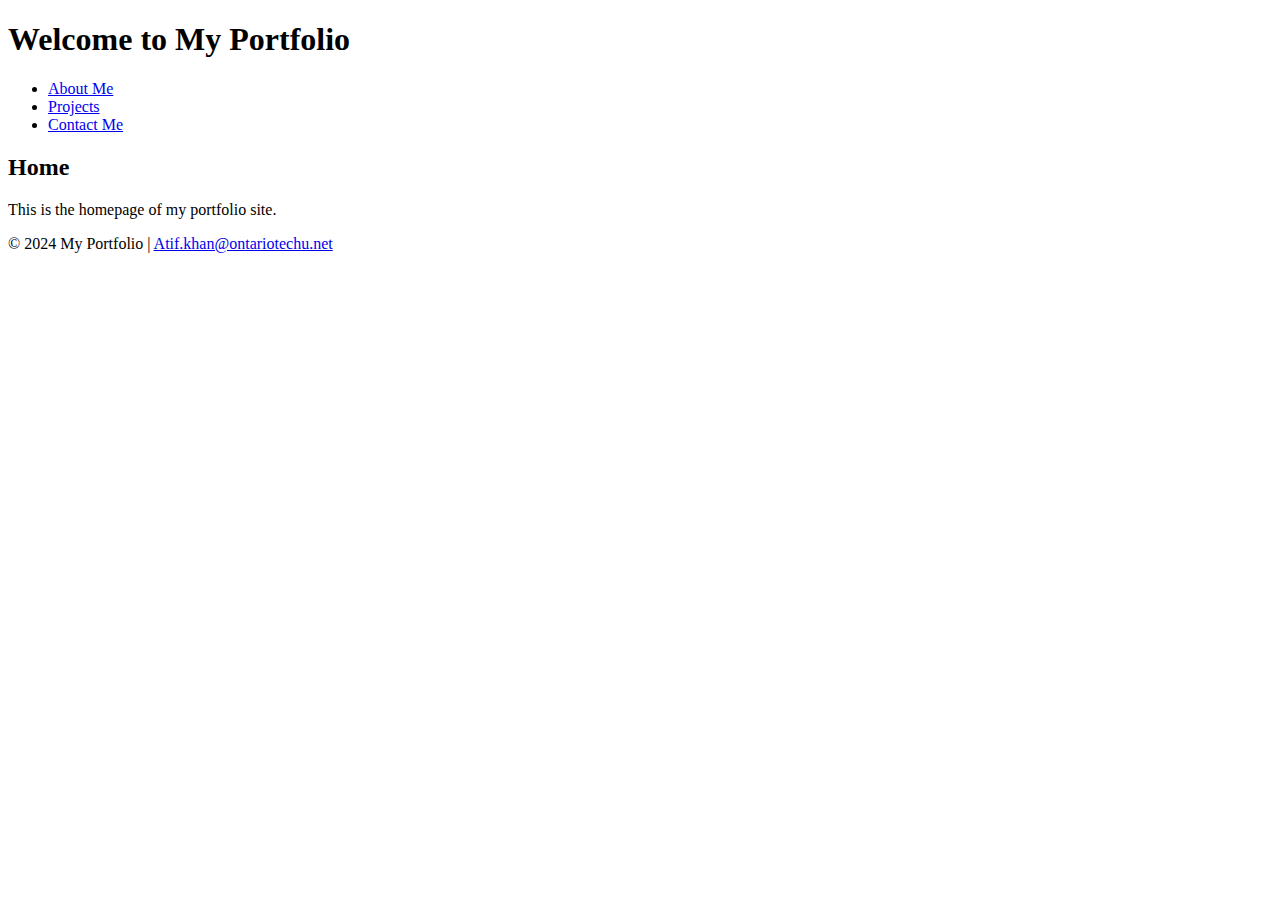
==== index.html @ f243549a "Add files via upload" ====
<!DOCTYPE html>
<html lang="en">
<head>
    <meta charset="UTF-8">
    <meta name="viewport" content="width=device-width, initial-scale=1.0">
    <title>My Portfolio</title>
    <link rel="stylesheet" href="styles.css">
</head>
<body>
    <header>
        <h1>Welcome to My Portfolio</h1>
        <nav>
            <ul>
                <li><a href="about.html">About Me</a></li>
                <li><a href="projects.html">Projects</a></li>
                <li><a href="contact.html">Contact Me</a></li>
            </ul>
        </nav>
    </header>
    <main>
        <section>
            <h2>Home</h2>
            <p>This is the homepage of my portfolio site.</p>
        </section>
    </main>
    <footer>
        <p>&copy; 2024 My Portfolio | <a href="mailto:Atif.khan@ontariotechu.net">Atif.khan@ontariotechu.net</a></p>
    </footer>
</body>
</html>
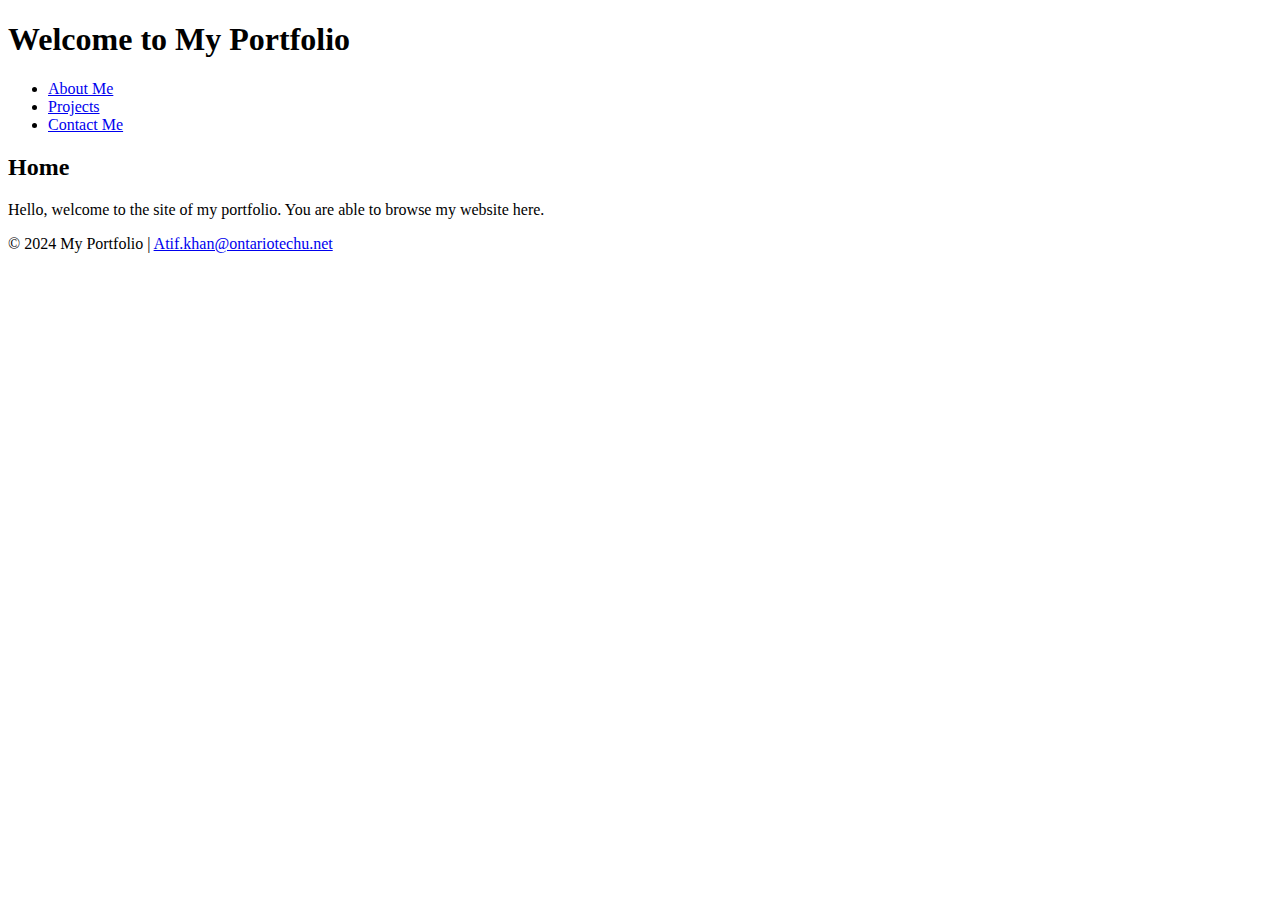
==== commit aba3ac97: "Update index.html" ====
--- a/index.html
+++ b/index.html
@@ -20,7 +20,7 @@
     <main>
         <section>
             <h2>Home</h2>
-            <p>This is the homepage of my portfolio site.</p>
+            <p>Hello, welcome to the site of my portfolio. You are able to browse my website here.</p>
         </section>
     </main>
     <footer>
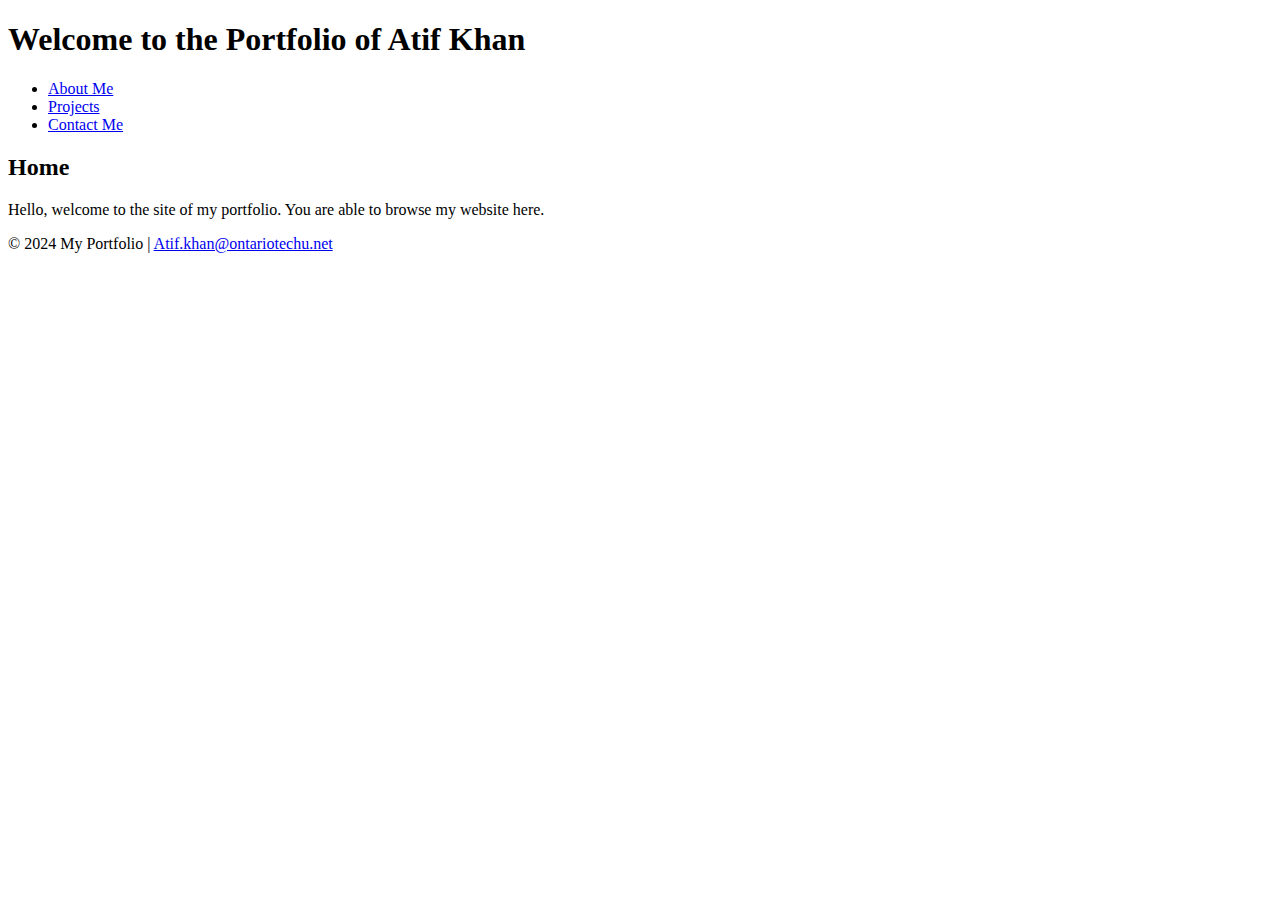
==== commit 74c1451d: "Update index.html" ====
--- a/index.html
+++ b/index.html
@@ -8,7 +8,7 @@
 </head>
 <body>
     <header>
-        <h1>Welcome to My Portfolio</h1>
+        <h1>Welcome to the Portfolio of Atif Khan</h1>
         <nav>
             <ul>
                 <li><a href="about.html">About Me</a></li>
@@ -18,10 +18,8 @@
         </nav>
     </header>
     <main>
-        <section>
-            <h2>Home</h2>
-            <p>Hello, welcome to the site of my portfolio. You are able to browse my website here.</p>
-        </section>
+        <h2>Home</h2>
+        <p>Hello, welcome to the site of my portfolio. You are able to browse my website here.</p>
     </main>
     <footer>
         <p>&copy; 2024 My Portfolio | <a href="mailto:Atif.khan@ontariotechu.net">Atif.khan@ontariotechu.net</a></p>
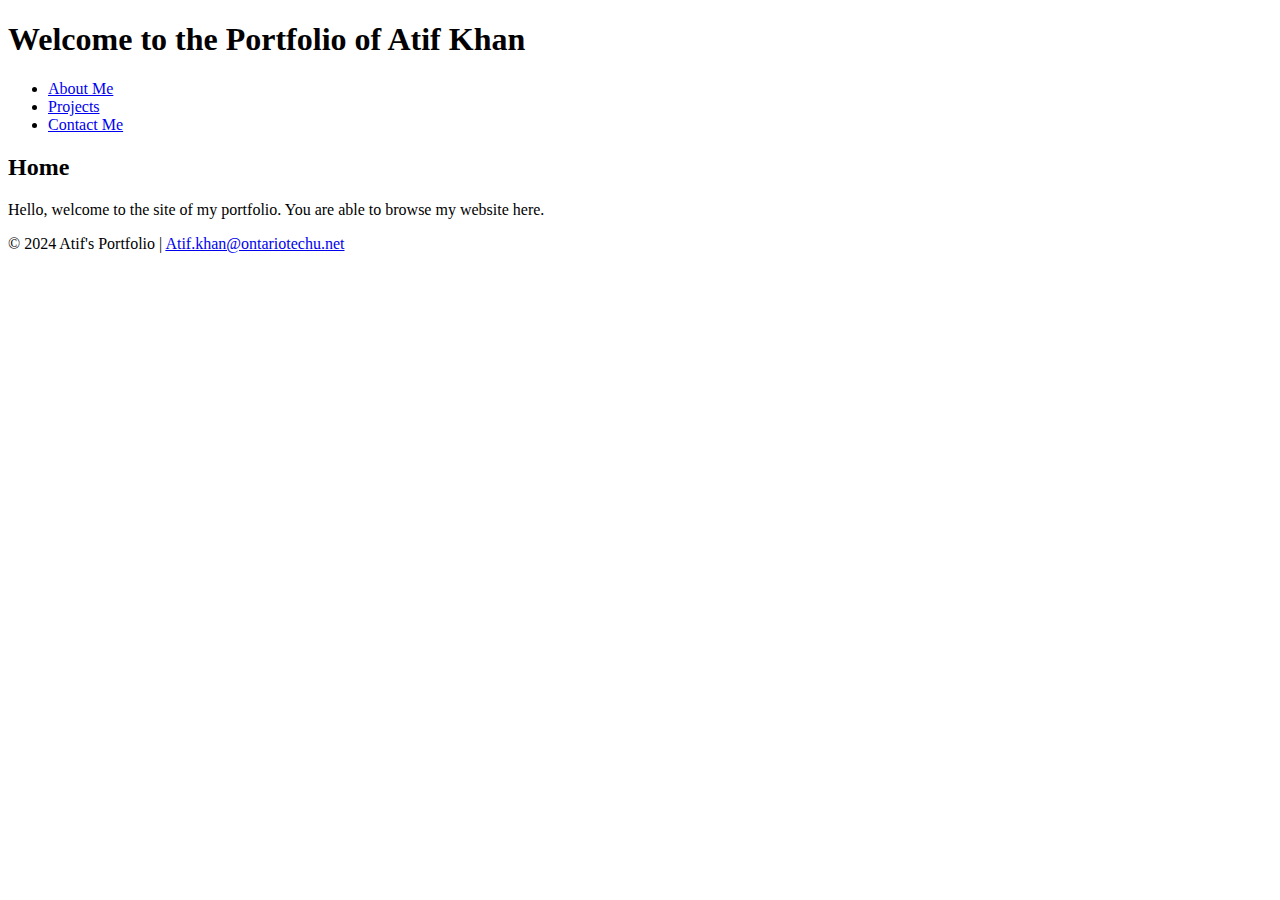
==== commit d00e9318: "Update index.html" ====
--- a/index.html
+++ b/index.html
@@ -3,7 +3,7 @@
 <head>
     <meta charset="UTF-8">
     <meta name="viewport" content="width=device-width, initial-scale=1.0">
-    <title>My Portfolio</title>
+    <title> Atif Khans Portfolio</title>
     <link rel="stylesheet" href="styles.css">
 </head>
 <body>
@@ -22,7 +22,7 @@
         <p>Hello, welcome to the site of my portfolio. You are able to browse my website here.</p>
     </main>
     <footer>
-        <p>&copy; 2024 My Portfolio | <a href="mailto:Atif.khan@ontariotechu.net">Atif.khan@ontariotechu.net</a></p>
+        <p>&copy; 2024 Atif's Portfolio | <a href="mailto:Atif.khan@ontariotechu.net">Atif.khan@ontariotechu.net</a></p>
     </footer>
 </body>
 </html>
